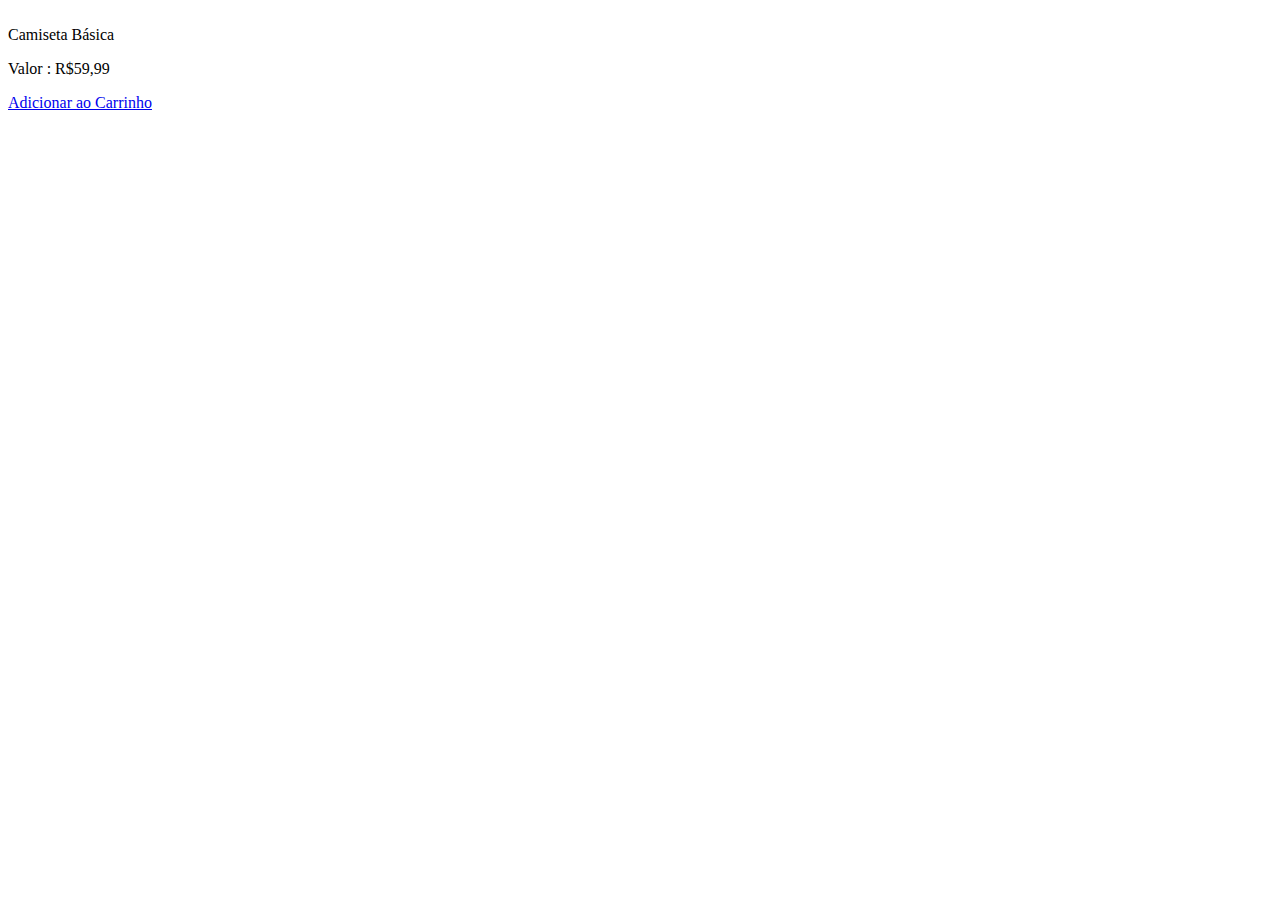
==== index.html @ a41950cd "index.html" ====
<!DOCTYPE html>
<html lang="en">
<head>
    <meta charset="UTF-8">
    <meta http-equiv="X-UA-Compatible" content="IE=edge">
    <meta name="viewport" content="width=device-width, initial-scale=1.0">
    <link rel="stylesheet" href="style.css">
    <title>Product Card Design Using HTML and CSS - Coding Power</title>
</head>
<body>

   <div class="container">
       <div class="product">
           <div class="image">
               <img class="product-image" src="preta.png" alt="">
           </div>
           <div class="color">
               <span class="black active" data-image="preta.png" data-color="#000000"></span>
               <span class="red" data-image="vermelha.webp" data-color="#FF0000"></span>
               <span class="green" data-image="green.png" data-color="#006400"></span>
               <span class="blue" data-image="azul.webp" data-color="#0000FF"></span>
           </div>
           <div class="title">
               Camiseta Básica
           </div>
           <div class="detail">
               <p>Valor : <span>R$59,99</span></p>
               <a href="#">Adicionar ao Carrinho</a>
           </div>
       </div>
   </div>

   <script src="https://cdnjs.cloudflare.com/ajax/libs/jquery/3.6.0/jquery.min.js" integrity="sha512-894YE6QWD5I59HgZOGReFYm4dnWc1Qt5NtvYSaNcOP+u1T9qYdvdihz0PPSiiqn/+/3e7Jo4EaG7TubfWGUrMQ==" crossorigin="anonymous" referrerpolicy="no-referrer"></script>

   <script>
       $(".color span").click(function(){

        $(".color span").removeClass("active");
        $(this).addClass("active");
        $(".detail span").css("color",$(this).attr("data-color"));
        $(".detail a").css("background",$(this).attr("data-color"));
        $(".product-image").attr("src",$(this).attr("data-image"));
        $("body").css("background",$(this).attr("data-color"));
       });
   </script>

</body>
</html>
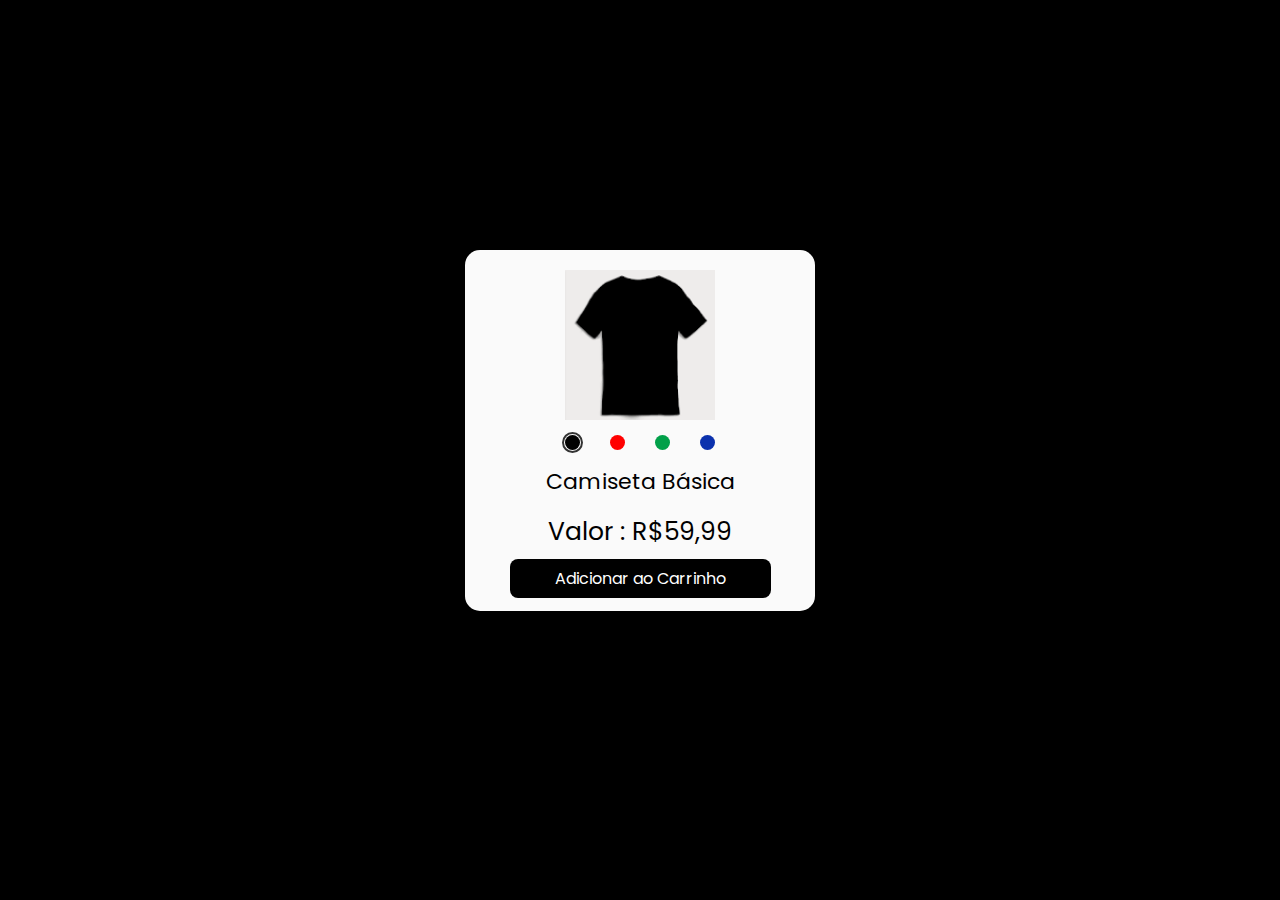
==== commit 87e76b9f: "Update index.html" ====
--- a/index.html
+++ b/index.html
@@ -9,16 +9,16 @@
 </head>
 <body>
 
-   <div class="container">
+ <div class="container">
        <div class="product">
            <div class="image">
-               <img class="product-image" src="preta.png" alt="">
+               <img class="product-image" src="Images/preta.png" alt="">
            </div>
            <div class="color">
-               <span class="black active" data-image="preta.png" data-color="#000000"></span>
-               <span class="red" data-image="vermelha.webp" data-color="#FF0000"></span>
-               <span class="green" data-image="green.png" data-color="#006400"></span>
-               <span class="blue" data-image="azul.webp" data-color="#0000FF"></span>
+            <span class="black active" data-image="Images/preta.png" data-color="#000000"></span>
+            <span class="red" data-image="Images/vermelha.webp" data-color="#FF0000"></span>
+            <span class="green" data-image="Images/green.png" data-color="#006400"></span>
+            <span class="blue" data-image="Images/azul.webp" data-color="#0000FF"></span>
            </div>
            <div class="title">
                Camiseta Básica
--- a/style.css
+++ b/style.css
@@ -0,0 +1,115 @@
+@import url('https://fonts.googleapis.com/css2?family=Poppins:wght@300;400;500;600&display=swap');
+
+*{
+    margin: 0;
+    padding: 0;
+    box-sizing: border-box;
+    font-family: 'Poppins', sans-serif;
+}
+
+body{
+    width: 100%;
+    height: 100vh;
+    position: relative;
+    background: #000000;
+}
+
+.container{
+    width: 350px;
+    height: 400px;
+    position: absolute;
+    left: 50%;
+    top: 50%;
+    transform: translate(-50%,-50%);
+}
+
+.container .product{
+    background: #fafafa;
+    padding: 20px;
+    text-align: center;
+    border-radius: 15px;
+}
+
+.container .product .image{
+    width: 300px;
+    height: 150px;
+    margin: auto;
+}
+
+.container .product .image .product-image{
+    width: 100%;
+    height: 100%;
+    object-fit: contain;
+    transition: 0.8s linear;
+}
+
+.container .product .color{
+    display: flex;
+    align-items:center ;
+    justify-content: center;
+    margin: 15px;
+}
+
+.container .product .color span{
+    width: 15px;
+    height: 15px;
+    margin: 0 15px;
+    border-radius: 50%;
+    background: #000000;
+    cursor: pointer;
+    position: relative;
+}
+
+.container .product .color .black{
+    background: #000000;
+}
+
+.container .product .color .red{
+    background: #ff0000;
+}
+
+.container .product .color .green{
+    background: #01a049;
+}
+
+.container .product .color .blue{
+    background: #0b31ad;
+}
+
+.container .product .color .active::after{
+    content: "";
+    width: 17px;
+    height: 17px;
+    border-radius: 50%;
+    border: 2px solid #333;
+    position: absolute;
+    left: -3px;
+    top: -3px;
+}
+
+.container .product .title{
+    font-size: 22px;
+    text-align: center;
+}
+
+.container .product .detail{
+    text-align: center;
+}
+
+.container .product .detail p{
+    margin: 15px;
+    font-size: 25px;
+}
+
+.container .product .detail p span{
+    color: #000000;
+}
+
+.container .product .detail a{
+    text-decoration: none;
+    background: #000000;
+    padding: 8px 45px;
+    border-radius: 8px;
+    color: white;
+    margin: 15px;
+}
